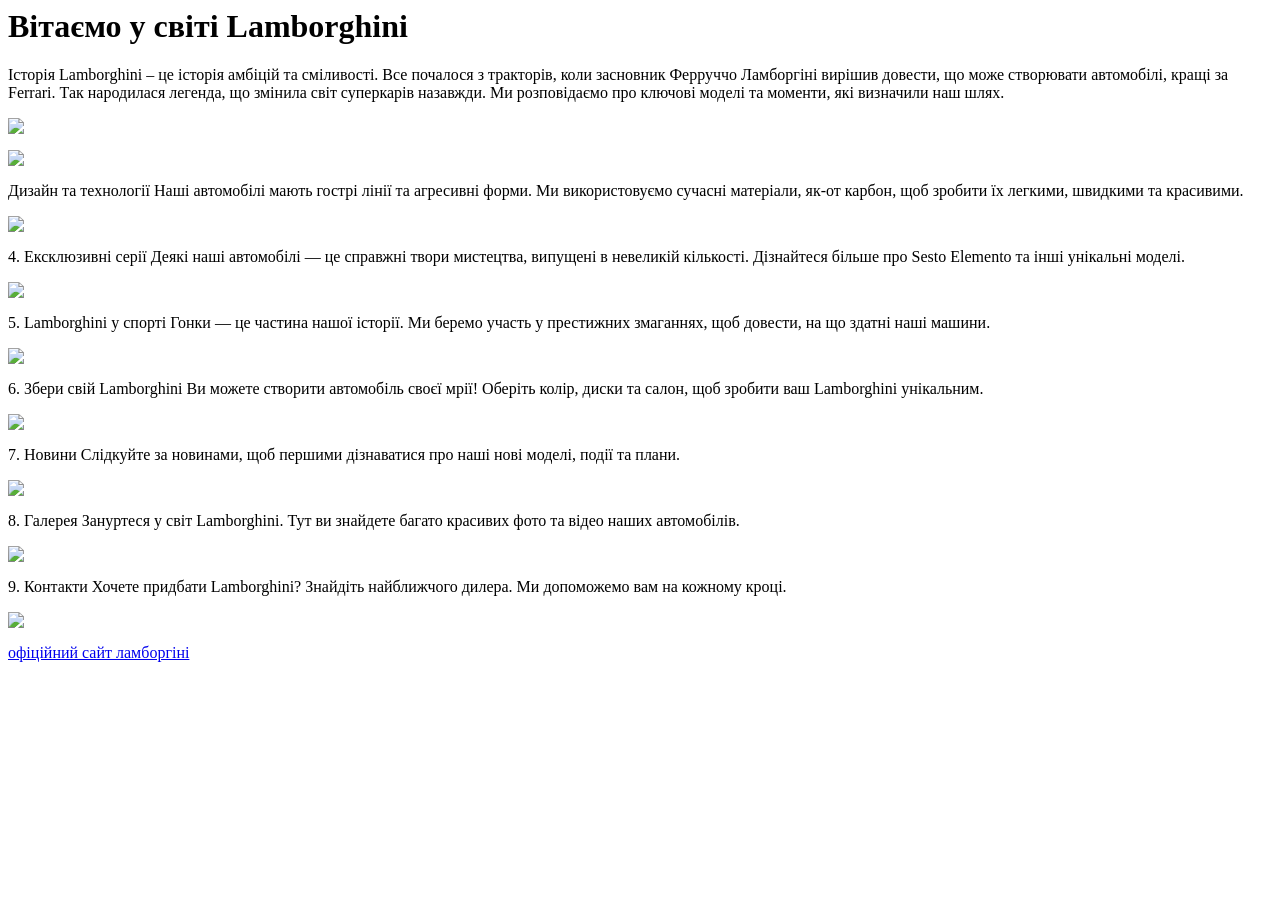
==== index.html @ 2132e093 "Create index.html" ====
<html>
    <head>
        <title>Вітаємо у світі Lamborghini</title>
        <link rel="stylesheet" href="style.css">
    </head>
    <body>
        <header>
            <div class="navigation">
                <nav>
                    <div> <a href="трактори"></a></div>
                    <div> <a href="Модельний ряд"></a></div>
                    <div> <a href="Дизайн та інновації"></a></div>
                    <div> <a href="Спеціальні та лімітовані серії"></a></div>
                    <div> <a href="Lamborghini у спорті"></a></div>
                    <div> <a href=" Конфігуратор"></a></div>
                    <div> <a href="Новини та події"></a></div>
                    <div> <a href="Галерея"></a></div>
                    <div> <a href="Контакти та дилери:"></a></div>
                </nav>
            </div>
        </header>
        <main>
            <h1> Вітаємо у світі Lamborghini</h1>
            <p>Історія Lamborghini – це історія амбіцій та сміливості. Все почалося з тракторів, коли засновник Ферруччо Ламборгіні вирішив довести, що може створювати автомобілі, кращі за Ferrari. Так народилася легенда, що змінила світ суперкарів назавжди. Ми розповідаємо про ключові моделі та моменти, які визначили наш шлях.</p>
            <p class="image"> 
                <img src="https://github.com/Logika-school-25/project_Dima/blob/main/Gemini_Generated_Image_o7tilyo7tilyo7ti%20(1).png?raw=true">
            </p>
            <p class="image-2"> 
                <img src="https://raw.githubusercontent.com/Logika-school-25/project_Dima/b784eb5a7d047ed14bf7023790f89ea1eb7b472f/Gemini_Generated_Image_o7tilyo7tilyo7ti%20(2).png">
            </p>
            <p>  Дизайн та технології
                Наші автомобілі мають гострі лінії та агресивні форми. Ми використовуємо сучасні матеріали, як-от карбон, щоб зробити їх легкими, швидкими та красивими.</p>
                <p class="image-3"> </p>
            <img src=" https://github.com/Logika-school-25/project_Dima/blob/main/Gemini_Generated_Image_o7tilyo7tilyo7ti%20(3).png?raw=true">
            <p>4. Ексклюзивні серії
                Деякі наші автомобілі — це справжні твори мистецтва, випущені в невеликій кількості. Дізнайтеся більше про Sesto Elemento та інші унікальні моделі.</p>
                <p class="image-4"> </p>
        <img src="https://github.com/Logika-school-25/project_Dima/blob/main/Gemini_Generated_Image_lmeojlmeojlmeojl.png?raw=true ">
        <p>5. Lamborghini у спорті
        Гонки — це частина нашої історії. Ми беремо участь у престижних змаганнях, щоб довести, на що здатні наші машини.</p>
        <p class="image-5"> </p>
        <img src="https://github.com/Logika-school-25/project_Dima/blob/main/Gemini_Generated_Image_o7tilyo7tilyo7ti.png?raw=true ">
        <p> 6. Збери свій Lamborghini
        Ви можете створити автомобіль своєї мрії! Оберіть колір, диски та салон, щоб зробити ваш Lamborghini унікальним.</p>
        <p class="image-6"> </p>
        <img src="https://github.com/Logika-school-25/project_Dima/blob/main/Gemini_Generated_Image_o7tilyo7tilyo7ti%20(2).png?raw=true">
        <p>7. Новини
        Слідкуйте за новинами, щоб першими дізнаватися про наші нові моделі, події та плани.</p>
        <p class="image-7"> </p>
        <img src="https://github.com/Logika-school-25/project_Dima/blob/main/Gemini_Generated_Image_o7tilyo7tilyo7ti%20(3).png?raw=true ">
        <p>8. Галерея
        Зануртеся у світ Lamborghini. Тут ви знайдете багато красивих фото та відео наших автомобілів.</p>
        <p class="image-8">
        <img src="https://github.com/Logika-school-25/project_Dima/blob/main/Gemini_Generated_Image_o7tilyo7tilyo7ti%20(4).png?raw=true ">
        <p>9. Контакти
        Хочете придбати Lamborghini? Знайдіть найближчого дилера. Ми допоможемо вам на кожному кроці.</p>
        <p class="image-9"> </p>
        <img src="https://github.com/Logika-school-25/project_Dima/blob/main/Gemini_Generated_Image_o7tilyo7tilyo7ti%20(6).png?raw=true"> </p>
        </main>
        <footer>
            <p>  <a href="https://www.lamborghini.com/ru-en#val-ht">   офіційний сайт ламборгіні</a>
 </p>
        </footer>
    </body>
</html>
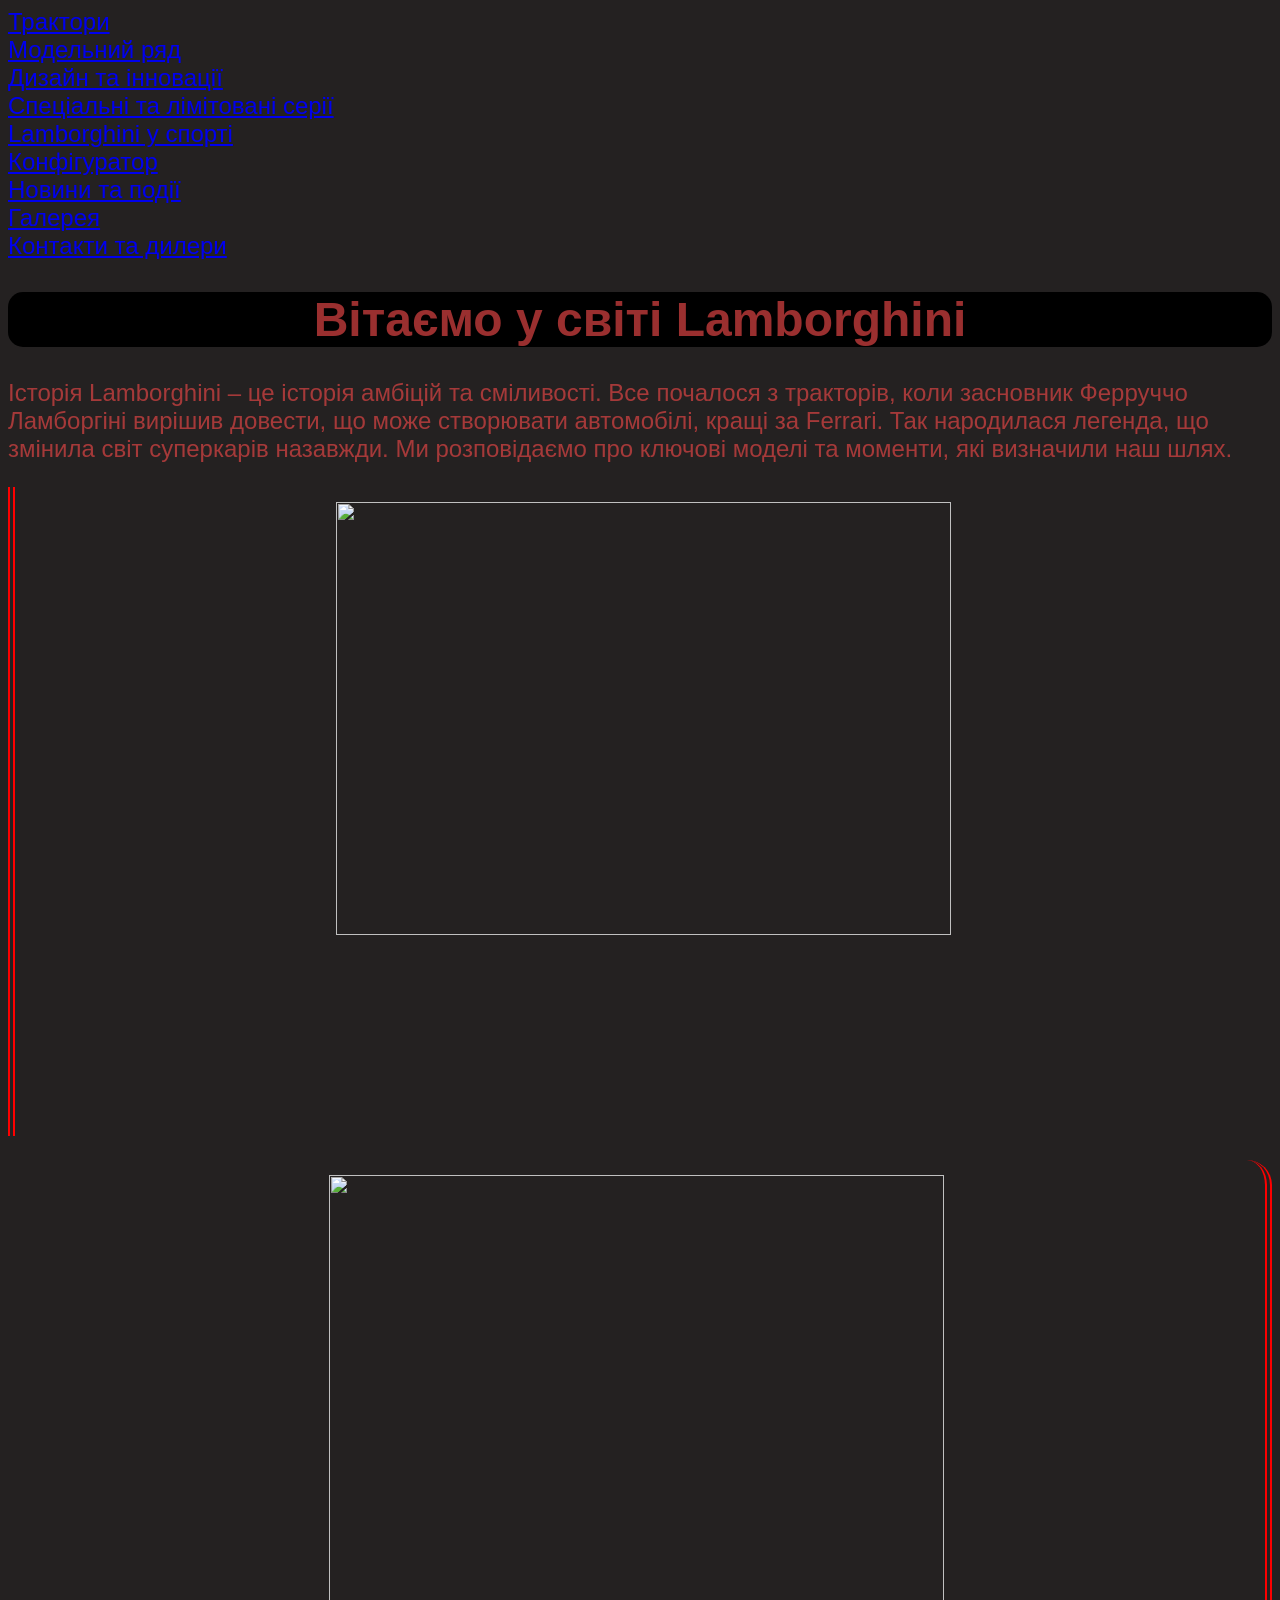
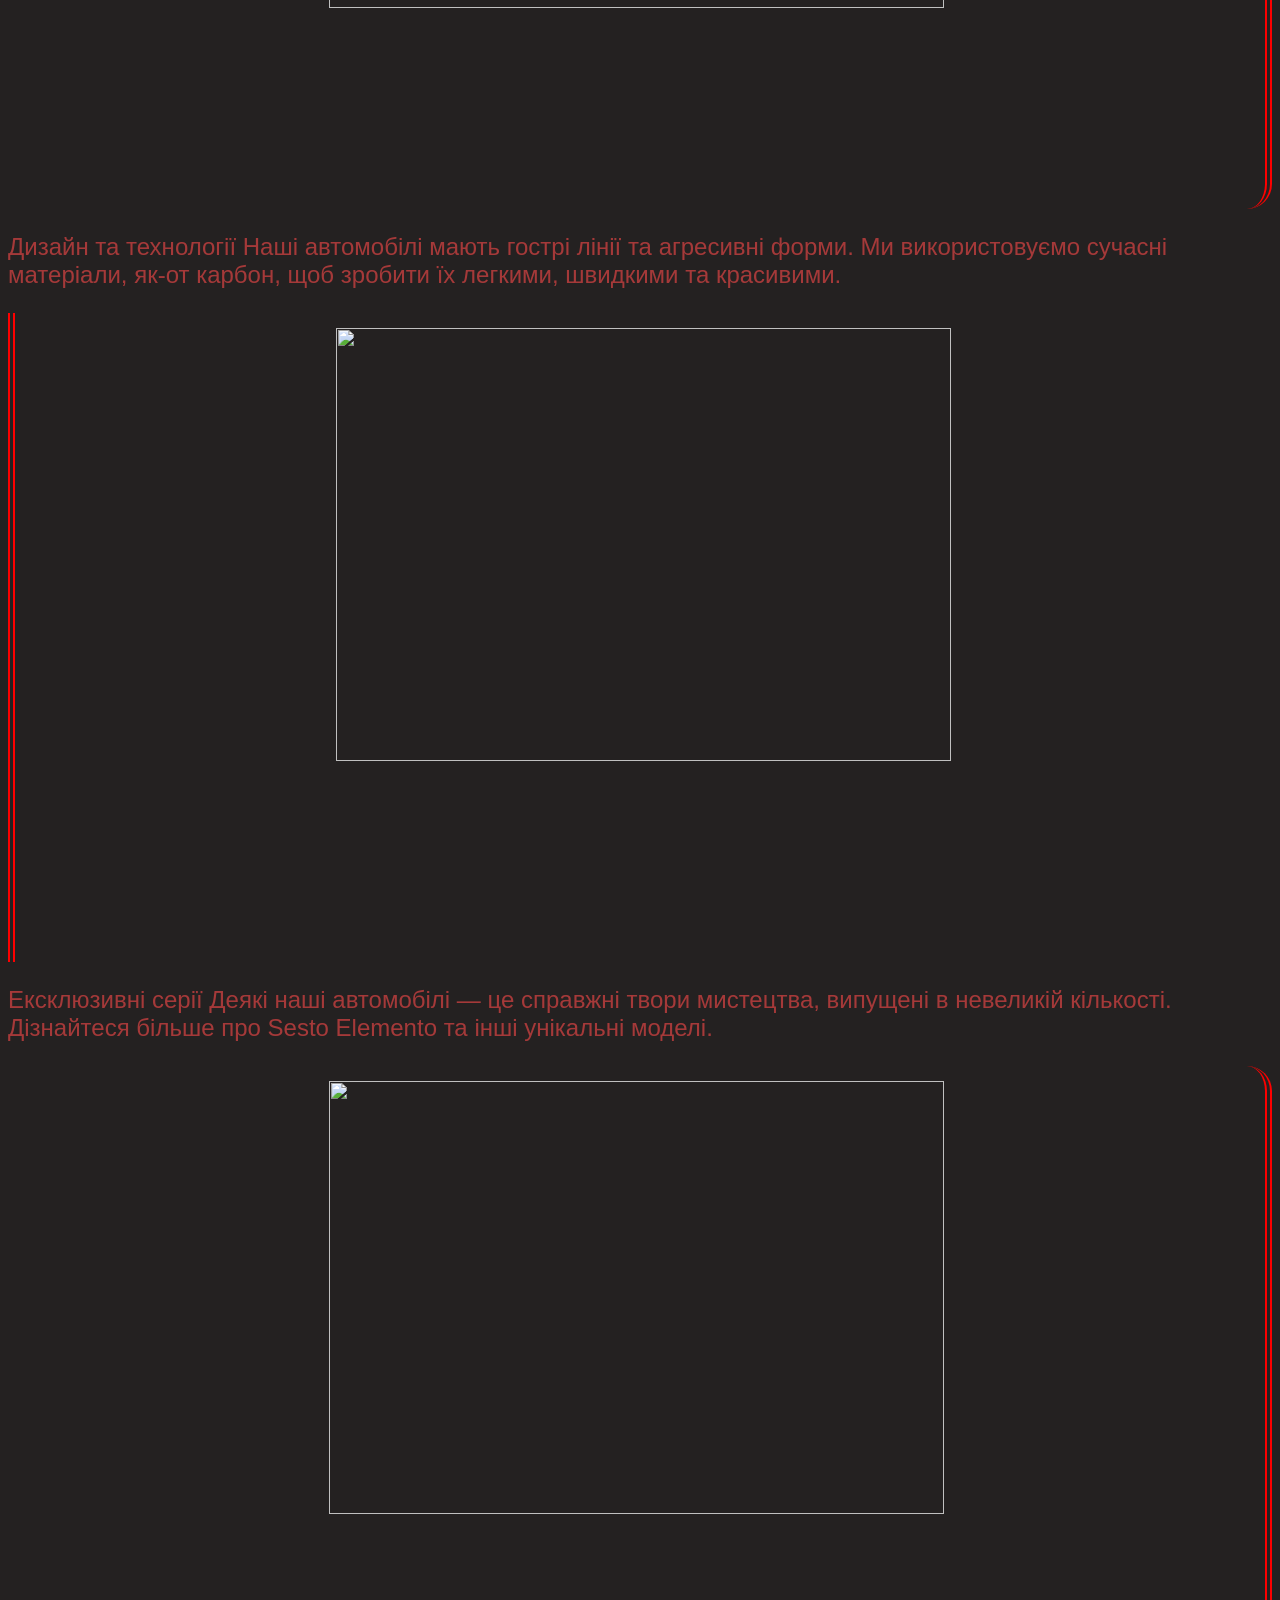
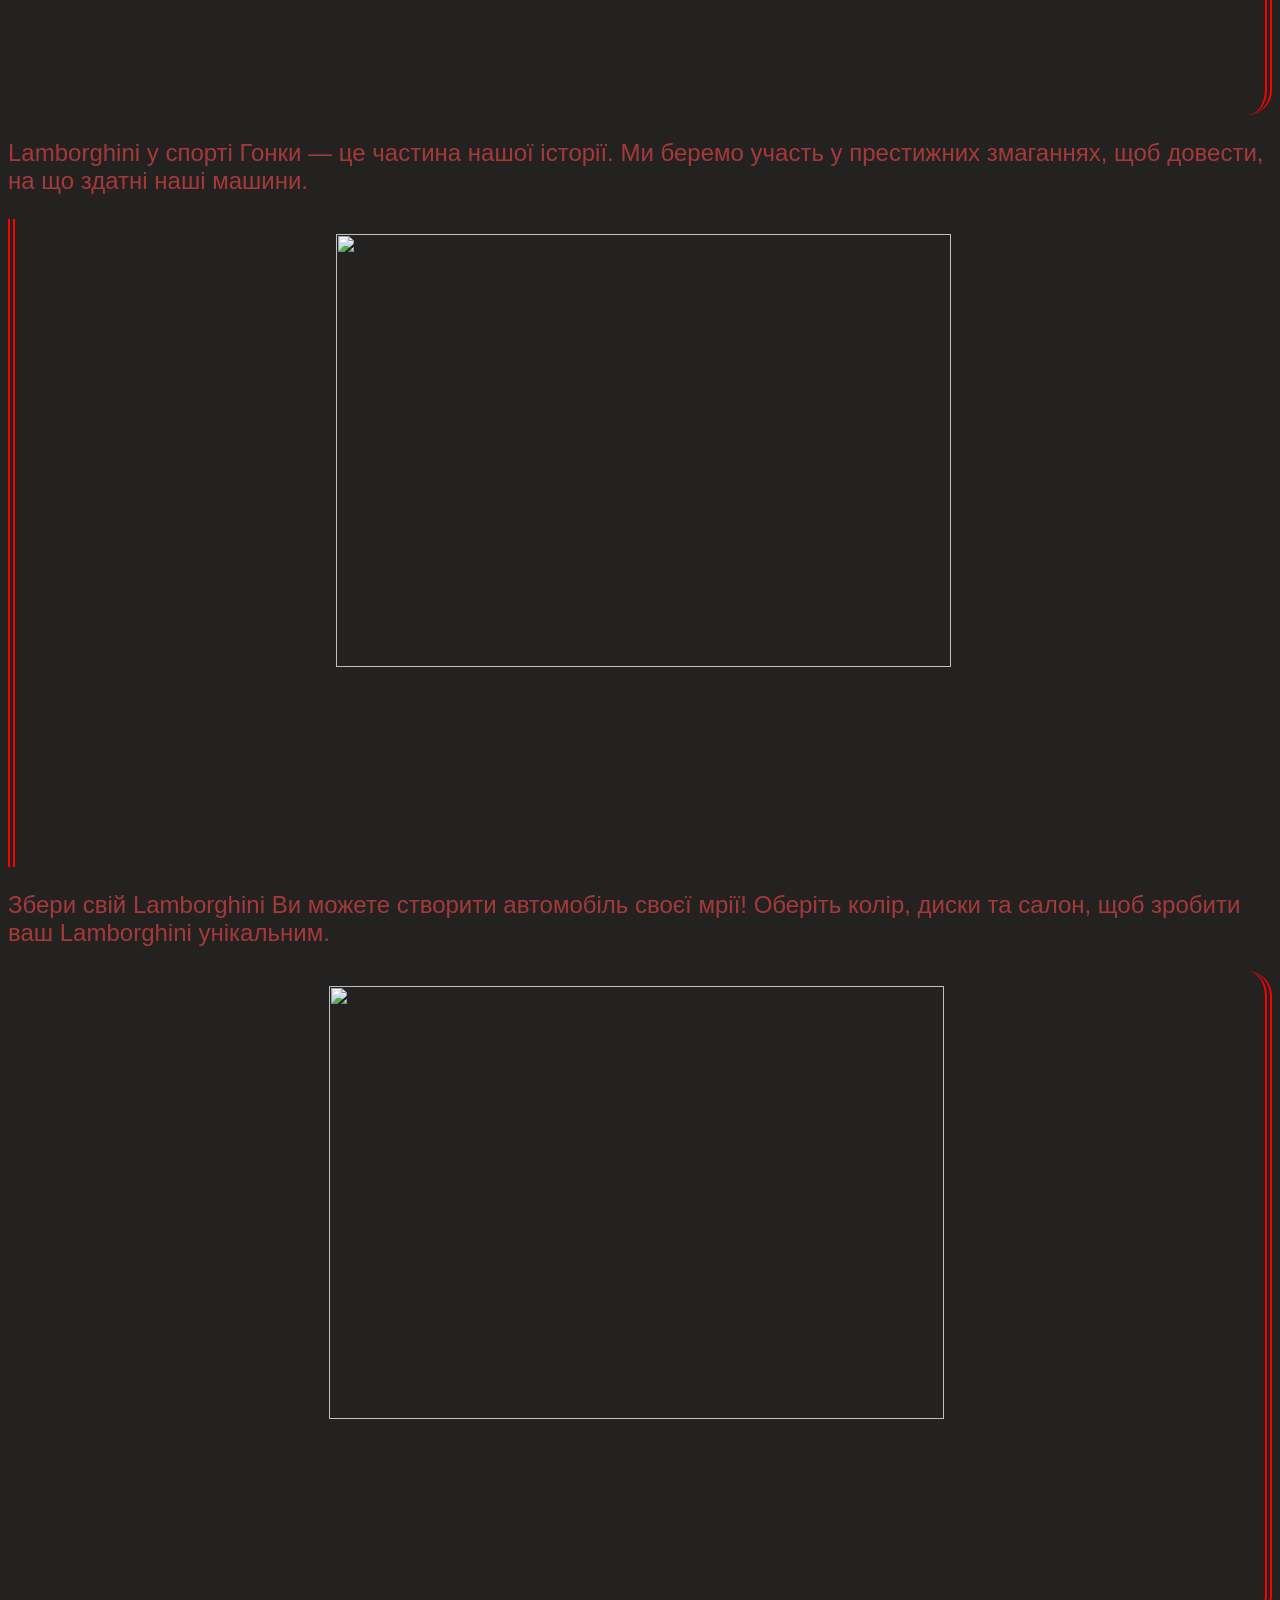
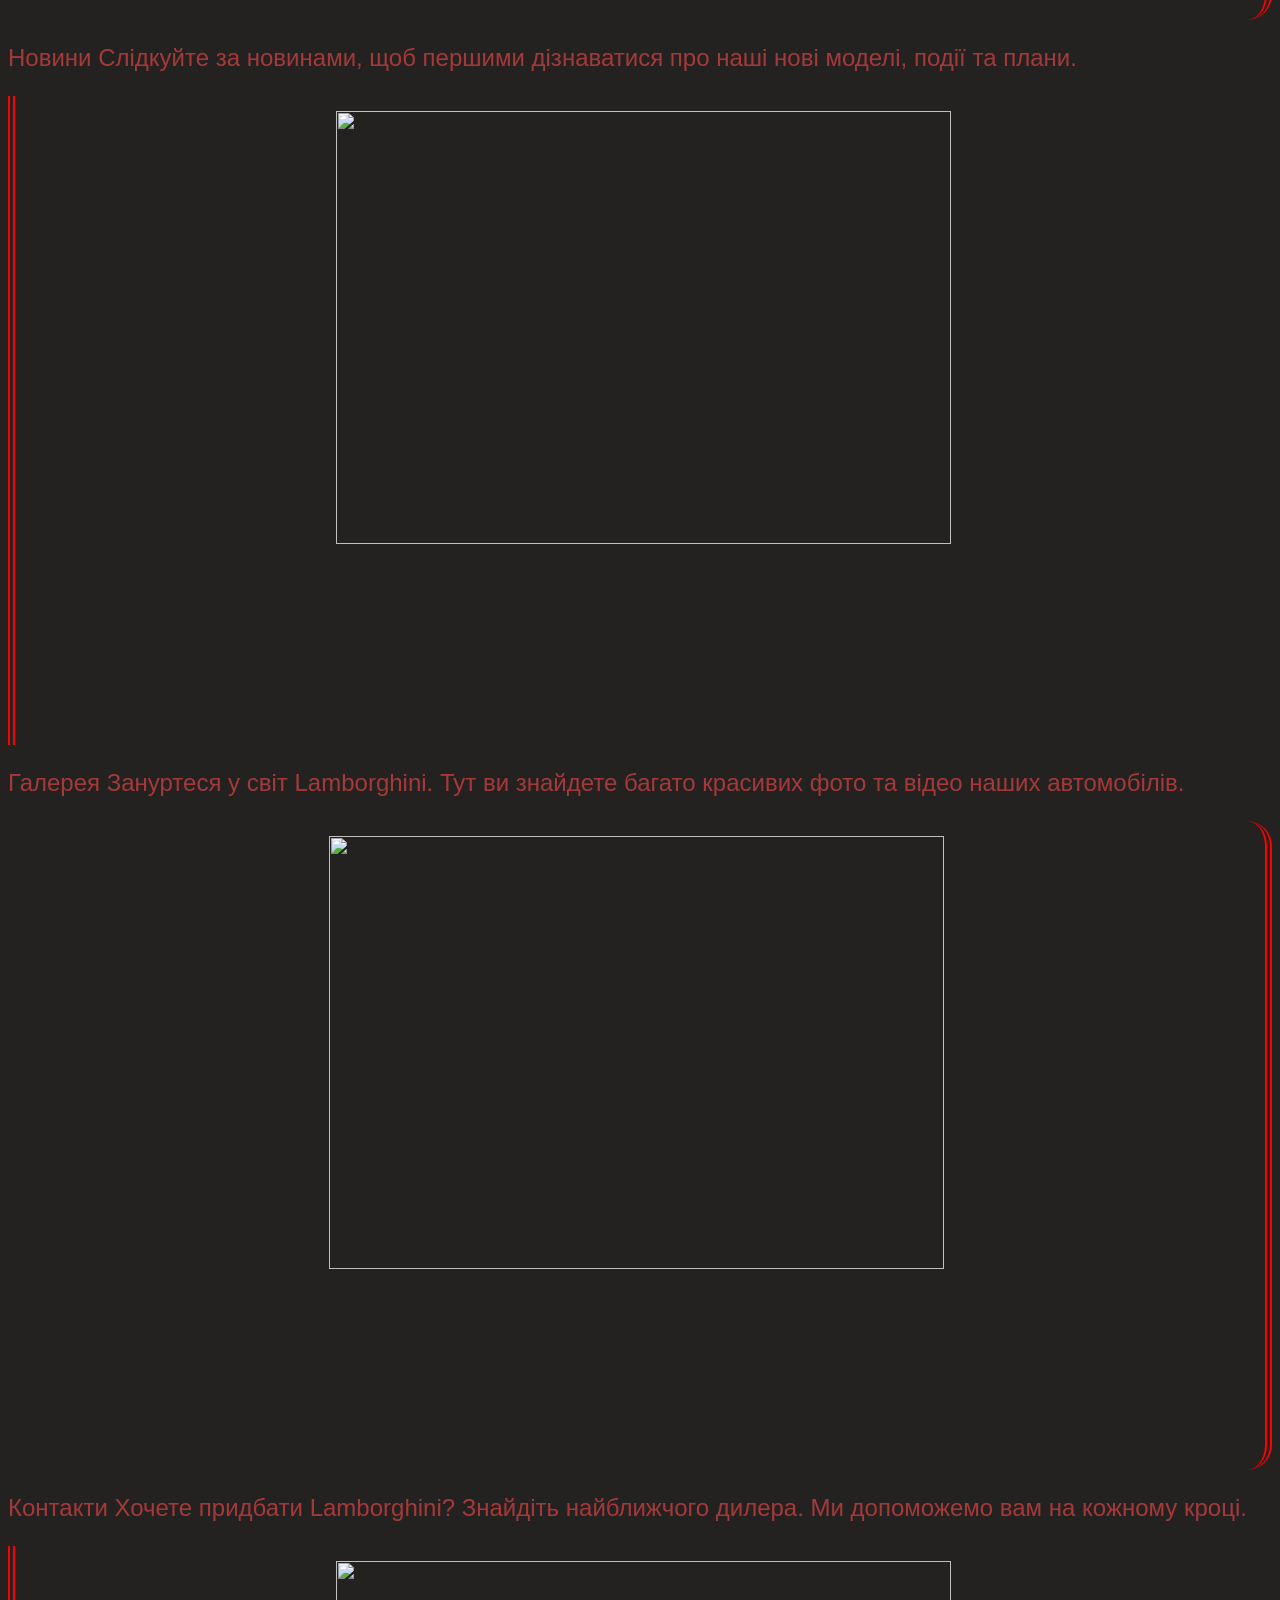
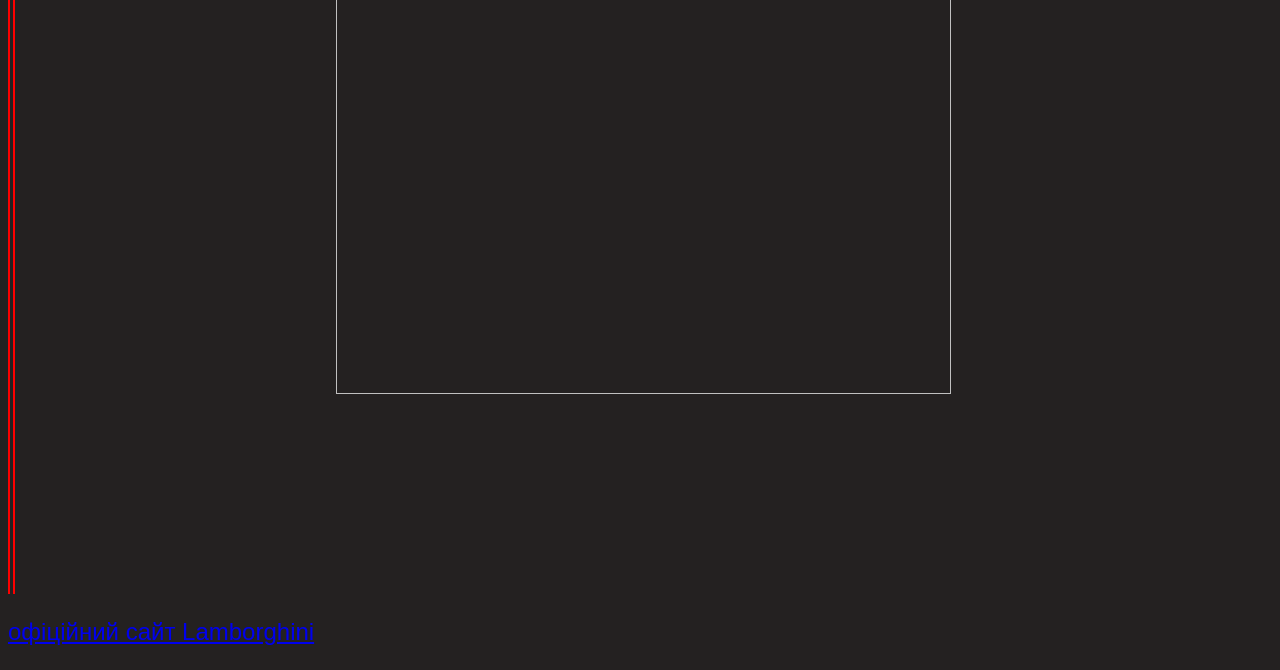
==== commit 18c82945: "Update index.html" ====
--- a/index.html
+++ b/index.html
@@ -7,20 +7,20 @@
         <header>
             <div class="navigation">
                 <nav>
-                    <div> <a href="трактори"></a></div>
-                    <div> <a href="Модельний ряд"></a></div>
-                    <div> <a href="Дизайн та інновації"></a></div>
-                    <div> <a href="Спеціальні та лімітовані серії"></a></div>
-                    <div> <a href="Lamborghini у спорті"></a></div>
-                    <div> <a href=" Конфігуратор"></a></div>
-                    <div> <a href="Новини та події"></a></div>
-                    <div> <a href="Галерея"></a></div>
-                    <div> <a href="Контакти та дилери:"></a></div>
+                    <div><a href="трактори">Трактори</a></div>
+                    <div><a href="Модельний ряд">Модельний ряд</a></div>
+                    <div><a href="Дизайн та інновації">Дизайн та інновації</a></div>
+                    <div><a href="Спеціальні та лімітовані серії">Спеціальні та лімітовані серії</a></div>
+                    <div><a href="Lamborghini у спорті">Lamborghini у спорті</a></div>
+                    <div><a href="Конфігуратор">Конфігуратор</a></div>
+                    <div><a href="Новини та події">Новини та події</a></div>
+                    <div><a href="Галерея">Галерея</a></div>
+                    <div><a href="Контакти та дилери">Контакти та дилери</a></div>
                 </nav>
             </div>
         </header>
         <main>
-            <h1> Вітаємо у світі Lamborghini</h1>
+            <h1>Вітаємо у світі Lamborghini</h1>
             <p>Історія Lamborghini – це історія амбіцій та сміливості. Все почалося з тракторів, коли засновник Ферруччо Ламборгіні вирішив довести, що може створювати автомобілі, кращі за Ferrari. Так народилася легенда, що змінила світ суперкарів назавжди. Ми розповідаємо про ключові моделі та моменти, які визначили наш шлях.</p>
             <p class="image"> 
                 <img src="https://github.com/Logika-school-25/project_Dima/blob/main/Gemini_Generated_Image_o7tilyo7tilyo7ti%20(1).png?raw=true">
@@ -28,38 +28,44 @@
             <p class="image-2"> 
                 <img src="https://raw.githubusercontent.com/Logika-school-25/project_Dima/b784eb5a7d047ed14bf7023790f89ea1eb7b472f/Gemini_Generated_Image_o7tilyo7tilyo7ti%20(2).png">
             </p>
-            <p>  Дизайн та технології
-                Наші автомобілі мають гострі лінії та агресивні форми. Ми використовуємо сучасні матеріали, як-от карбон, щоб зробити їх легкими, швидкими та красивими.</p>
-                <p class="image-3"> </p>
-            <img src=" https://github.com/Logika-school-25/project_Dima/blob/main/Gemini_Generated_Image_o7tilyo7tilyo7ti%20(3).png?raw=true">
-            <p>4. Ексклюзивні серії
-                Деякі наші автомобілі — це справжні твори мистецтва, випущені в невеликій кількості. Дізнайтеся більше про Sesto Elemento та інші унікальні моделі.</p>
-                <p class="image-4"> </p>
-        <img src="https://github.com/Logika-school-25/project_Dima/blob/main/Gemini_Generated_Image_lmeojlmeojlmeojl.png?raw=true ">
-        <p>5. Lamborghini у спорті
-        Гонки — це частина нашої історії. Ми беремо участь у престижних змаганнях, щоб довести, на що здатні наші машини.</p>
-        <p class="image-5"> </p>
-        <img src="https://github.com/Logika-school-25/project_Dima/blob/main/Gemini_Generated_Image_o7tilyo7tilyo7ti.png?raw=true ">
-        <p> 6. Збери свій Lamborghini
-        Ви можете створити автомобіль своєї мрії! Оберіть колір, диски та салон, щоб зробити ваш Lamborghini унікальним.</p>
-        <p class="image-6"> </p>
-        <img src="https://github.com/Logika-school-25/project_Dima/blob/main/Gemini_Generated_Image_o7tilyo7tilyo7ti%20(2).png?raw=true">
-        <p>7. Новини
-        Слідкуйте за новинами, щоб першими дізнаватися про наші нові моделі, події та плани.</p>
-        <p class="image-7"> </p>
-        <img src="https://github.com/Logika-school-25/project_Dima/blob/main/Gemini_Generated_Image_o7tilyo7tilyo7ti%20(3).png?raw=true ">
-        <p>8. Галерея
-        Зануртеся у світ Lamborghini. Тут ви знайдете багато красивих фото та відео наших автомобілів.</p>
-        <p class="image-8">
-        <img src="https://github.com/Logika-school-25/project_Dima/blob/main/Gemini_Generated_Image_o7tilyo7tilyo7ti%20(4).png?raw=true ">
-        <p>9. Контакти
-        Хочете придбати Lamborghini? Знайдіть найближчого дилера. Ми допоможемо вам на кожному кроці.</p>
-        <p class="image-9"> </p>
-        <img src="https://github.com/Logika-school-25/project_Dima/blob/main/Gemini_Generated_Image_o7tilyo7tilyo7ti%20(6).png?raw=true"> </p>
+            <p>Дизайн та технології  
+            Наші автомобілі мають гострі лінії та агресивні форми. Ми використовуємо сучасні матеріали, як-от карбон, щоб зробити їх легкими, швидкими та красивими.</p>
+            <p class="image-3">
+                <img src="https://github.com/Logika-school-25/project_Dima/blob/main/Gemini_Generated_Image_o7tilyo7tilyo7ti%20(3).png?raw=true">
+            </p>
+            <p>Ексклюзивні серії  
+            Деякі наші автомобілі — це справжні твори мистецтва, випущені в невеликій кількості. Дізнайтеся більше про Sesto Elemento та інші унікальні моделі.</p>
+            <p class="image-4">
+                <img src="https://github.com/Logika-school-25/project_Dima/blob/main/Gemini_Generated_Image_lmeojlmeojlmeojl.png?raw=true">
+            </p>
+            <p>Lamborghini у спорті  
+            Гонки — це частина нашої історії. Ми беремо участь у престижних змаганнях, щоб довести, на що здатні наші машини.</p>
+            <p class="image-5">
+                <img src="https://github.com/Logika-school-25/project_Dima/blob/main/Gemini_Generated_Image_o7tilyo7tilyo7ti.png?raw=true">
+            </p>
+            <p>Збери свій Lamborghini  
+            Ви можете створити автомобіль своєї мрії! Оберіть колір, диски та салон, щоб зробити ваш Lamborghini унікальним.</p>
+            <p class="image-6">
+                <img src="https://github.com/Logika-school-25/project_Dima/blob/main/Gemini_Generated_Image_o7tilyo7tilyo7ti%20(2).png?raw=true">
+            </p>
+            <p>Новини  
+            Слідкуйте за новинами, щоб першими дізнаватися про наші нові моделі, події та плани.</p>
+            <p class="image-7">
+                <img src="https://github.com/Logika-school-25/project_Dima/blob/main/Gemini_Generated_Image_o7tilyo7tilyo7ti%20(3).png?raw=true">
+            </p>
+            <p>Галерея  
+            Зануртеся у світ Lamborghini. Тут ви знайдете багато красивих фото та відео наших автомобілів.</p>
+            <p class="image-8">
+                <img src="https://github.com/Logika-school-25/project_Dima/blob/main/Gemini_Generated_Image_o7tilyo7tilyo7ti%20(4).png?raw=true">
+            </p>
+            <p>Контакти  
+            Хочете придбати Lamborghini? Знайдіть найближчого дилера. Ми допоможемо вам на кожному кроці.</p>
+            <p class="image-9">
+                <img src="https://github.com/Logika-school-25/project_Dima/blob/main/Gemini_Generated_Image_o7tilyo7tilyo7ti%20(6).png?raw=true">
+            </p>
         </main>
         <footer>
-            <p>  <a href="https://www.lamborghini.com/ru-en#val-ht">   офіційний сайт ламборгіні</a>
- </p>
+            <p><a href="https://www.lamborghini.com/ru-en#val-ht">офіційний сайт Lamborghini</a></p>
         </footer>
     </body>
 </html>
--- a/style.css
+++ b/style.css
@@ -0,0 +1,74 @@
+* {
+    font-family: 'Lucida Sans', 'Lucida Sans Regular', 'Lucida Grande', 
+                 'Lucida Sans Unicode', Geneva, Verdana, sans-serif;
+    font-size: 24px;
+}
+
+body {
+    background-color: rgb(36, 33, 33);
+    color: rgba(228, 70, 70, 0.674);
+}
+
+h1, h2 {
+    text-align: center;
+    font-size: 48px;
+    background-color: rgb(0, 0, 0);
+    border-radius: 15px;
+}
+
+img {
+    width: 70%;
+    padding: 15px;
+    border-radius: 25px;
+    display: block;
+    margin: auto;
+}
+
+.image {
+    text-align: center;
+    border-left: 7px double red;
+}
+
+.image-2 {
+    border-right: 7px double red;
+    border-radius: 25px;
+    text-align: center;
+}
+
+.image-3 {
+    text-align: center;
+    border-left: 7px double red;
+}
+
+.image-4 {
+    border-right: 7px double red;
+    border-radius: 25px;
+    text-align: center;
+}
+
+.image-5 {
+    text-align: center;
+    border-left: 7px double red;
+}
+
+.image-6 {
+    text-align: center;
+    border-right: 7px double red;
+    border-radius: 25px;
+}
+
+.image-7 {
+    text-align: center;
+    border-left: 7px double red;
+}
+
+.image-8 {
+    border-right: 7px double red;
+    border-radius: 25px;
+    text-align: center;
+}
+
+.image-9 {
+    text-align: center;
+    border-left: 7px double red;
+}
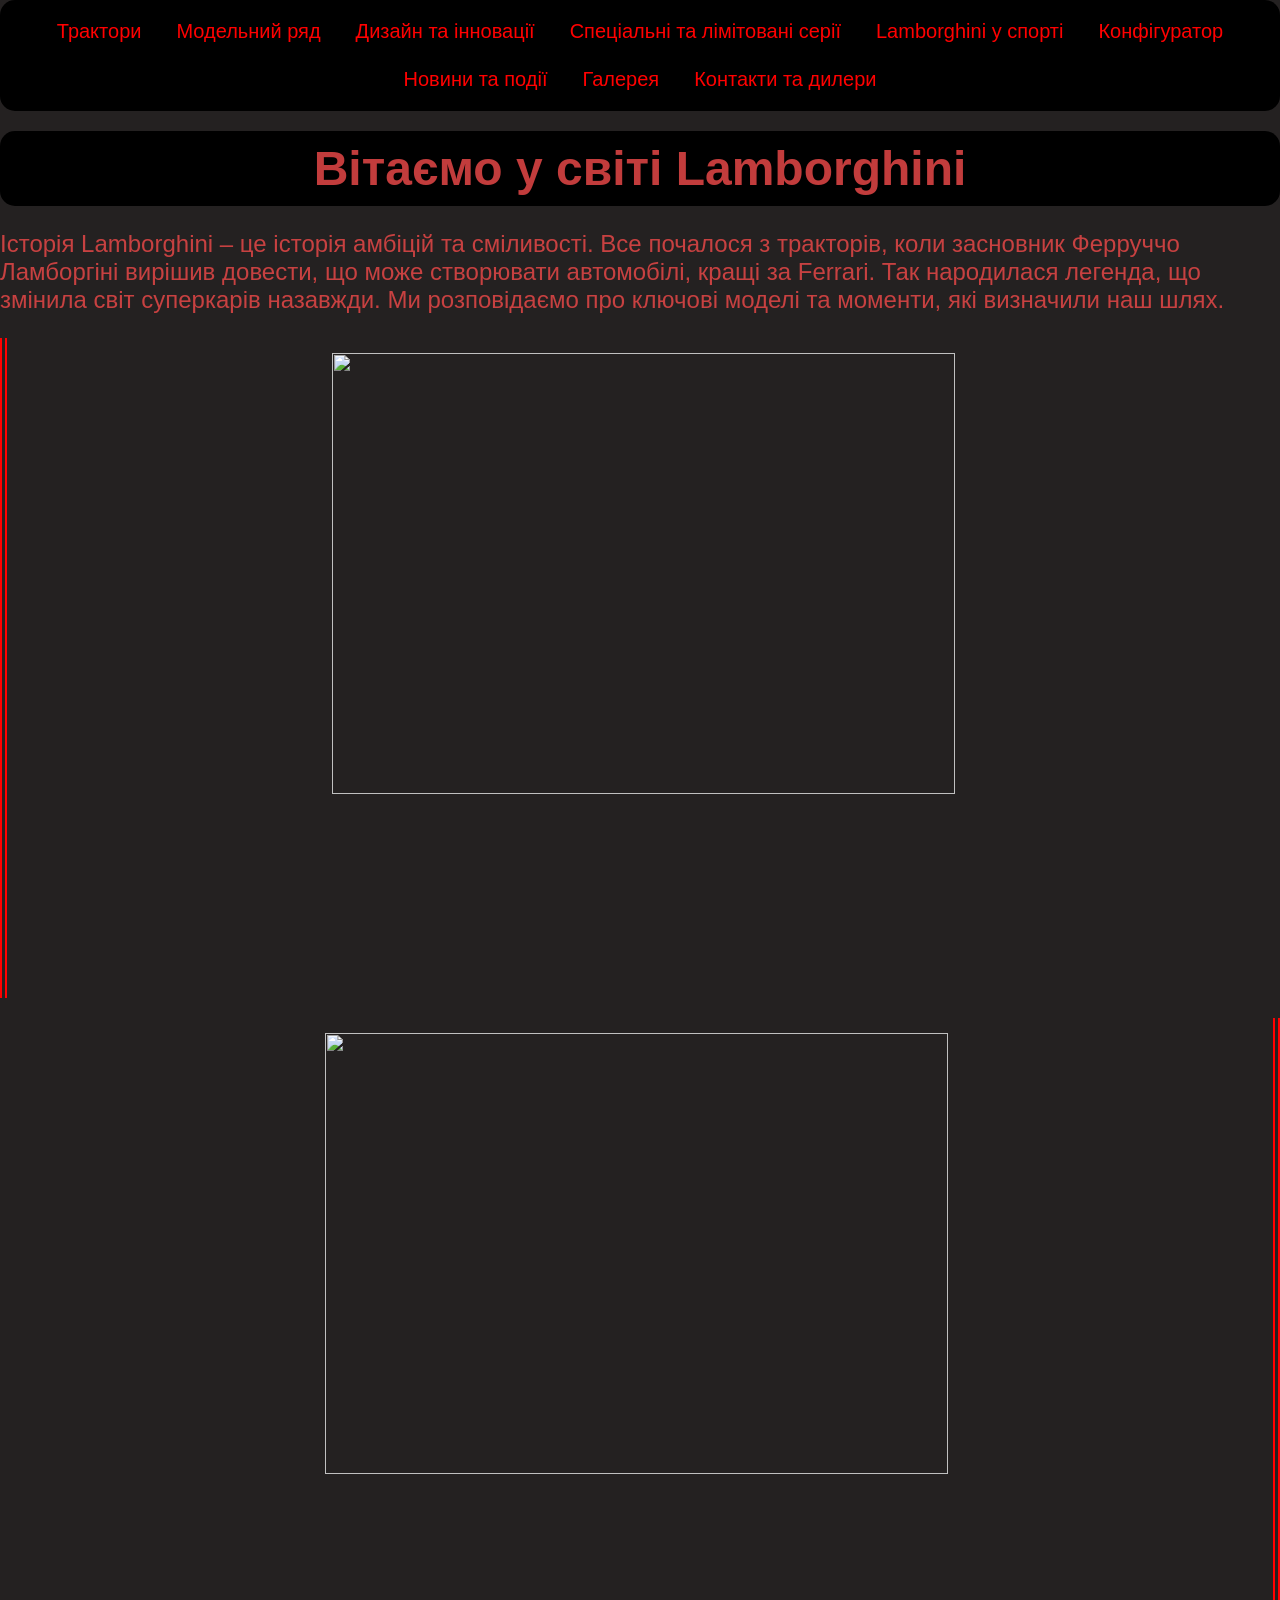
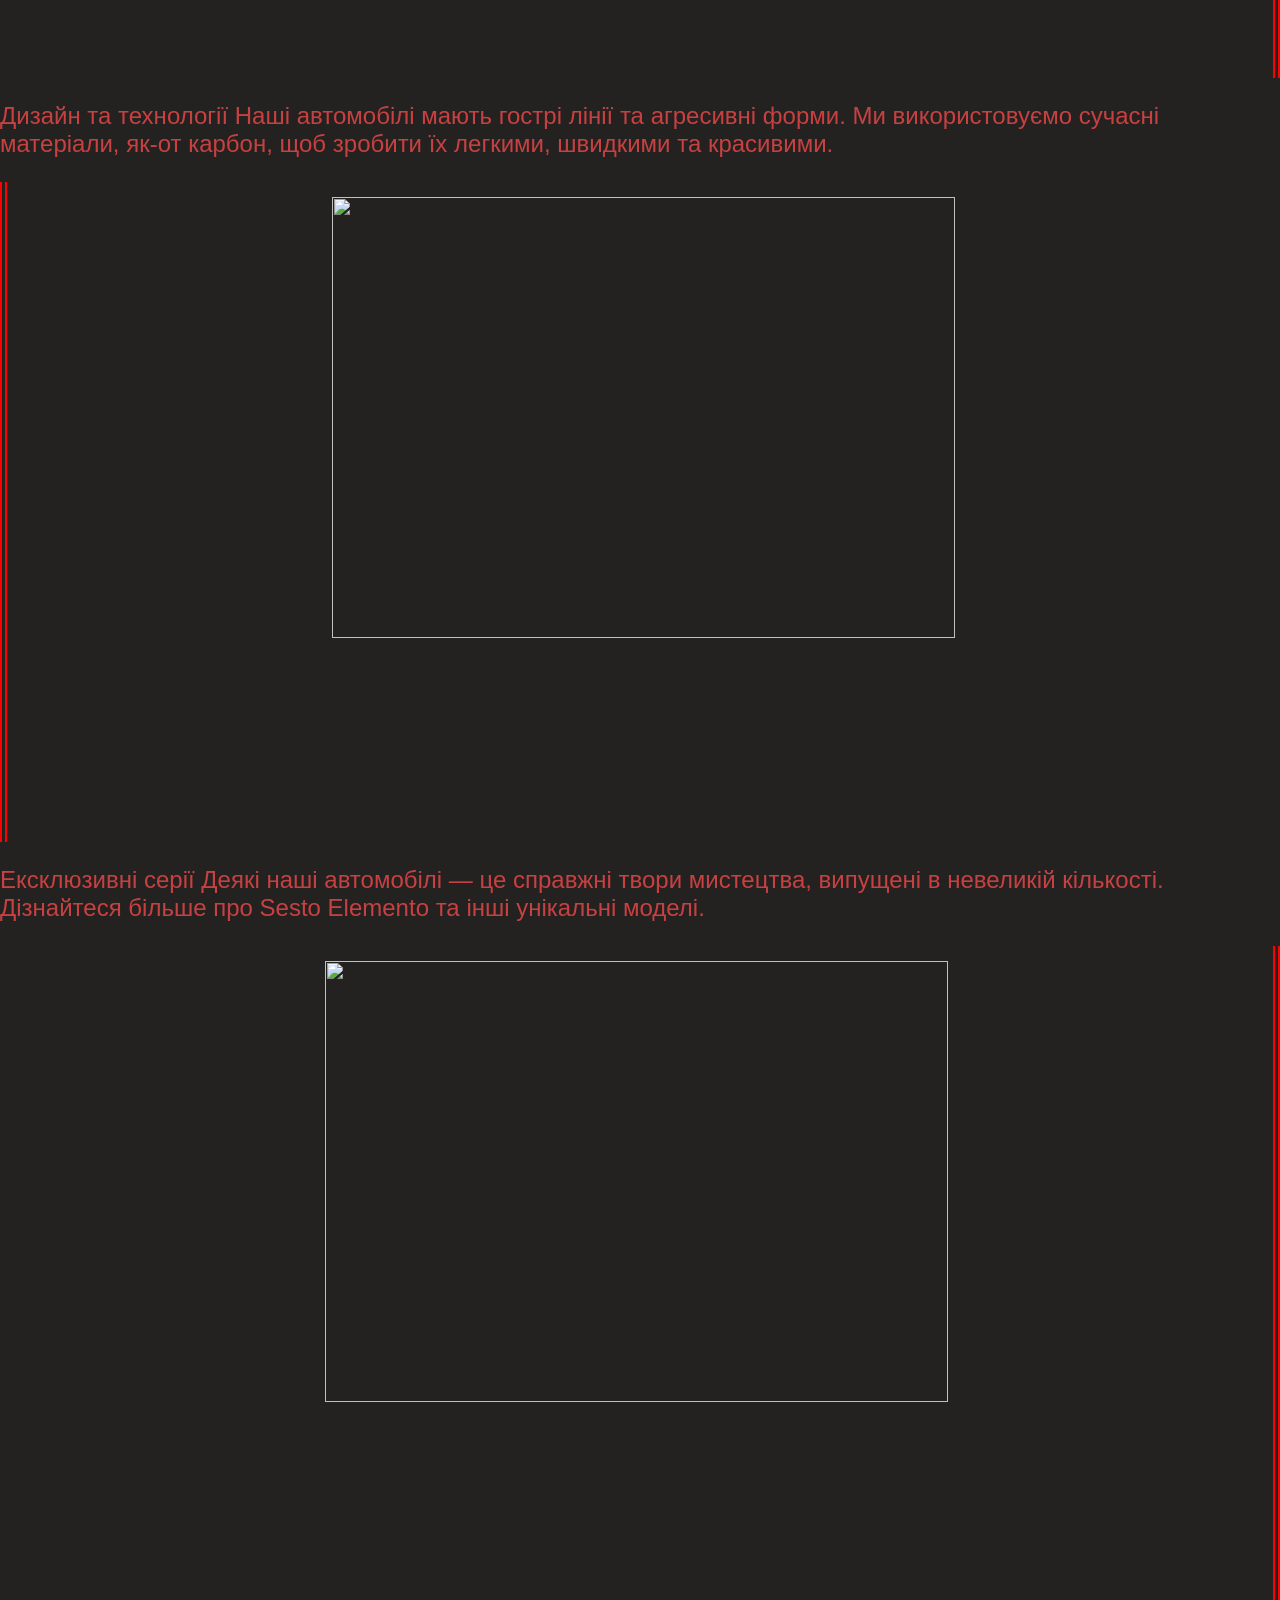
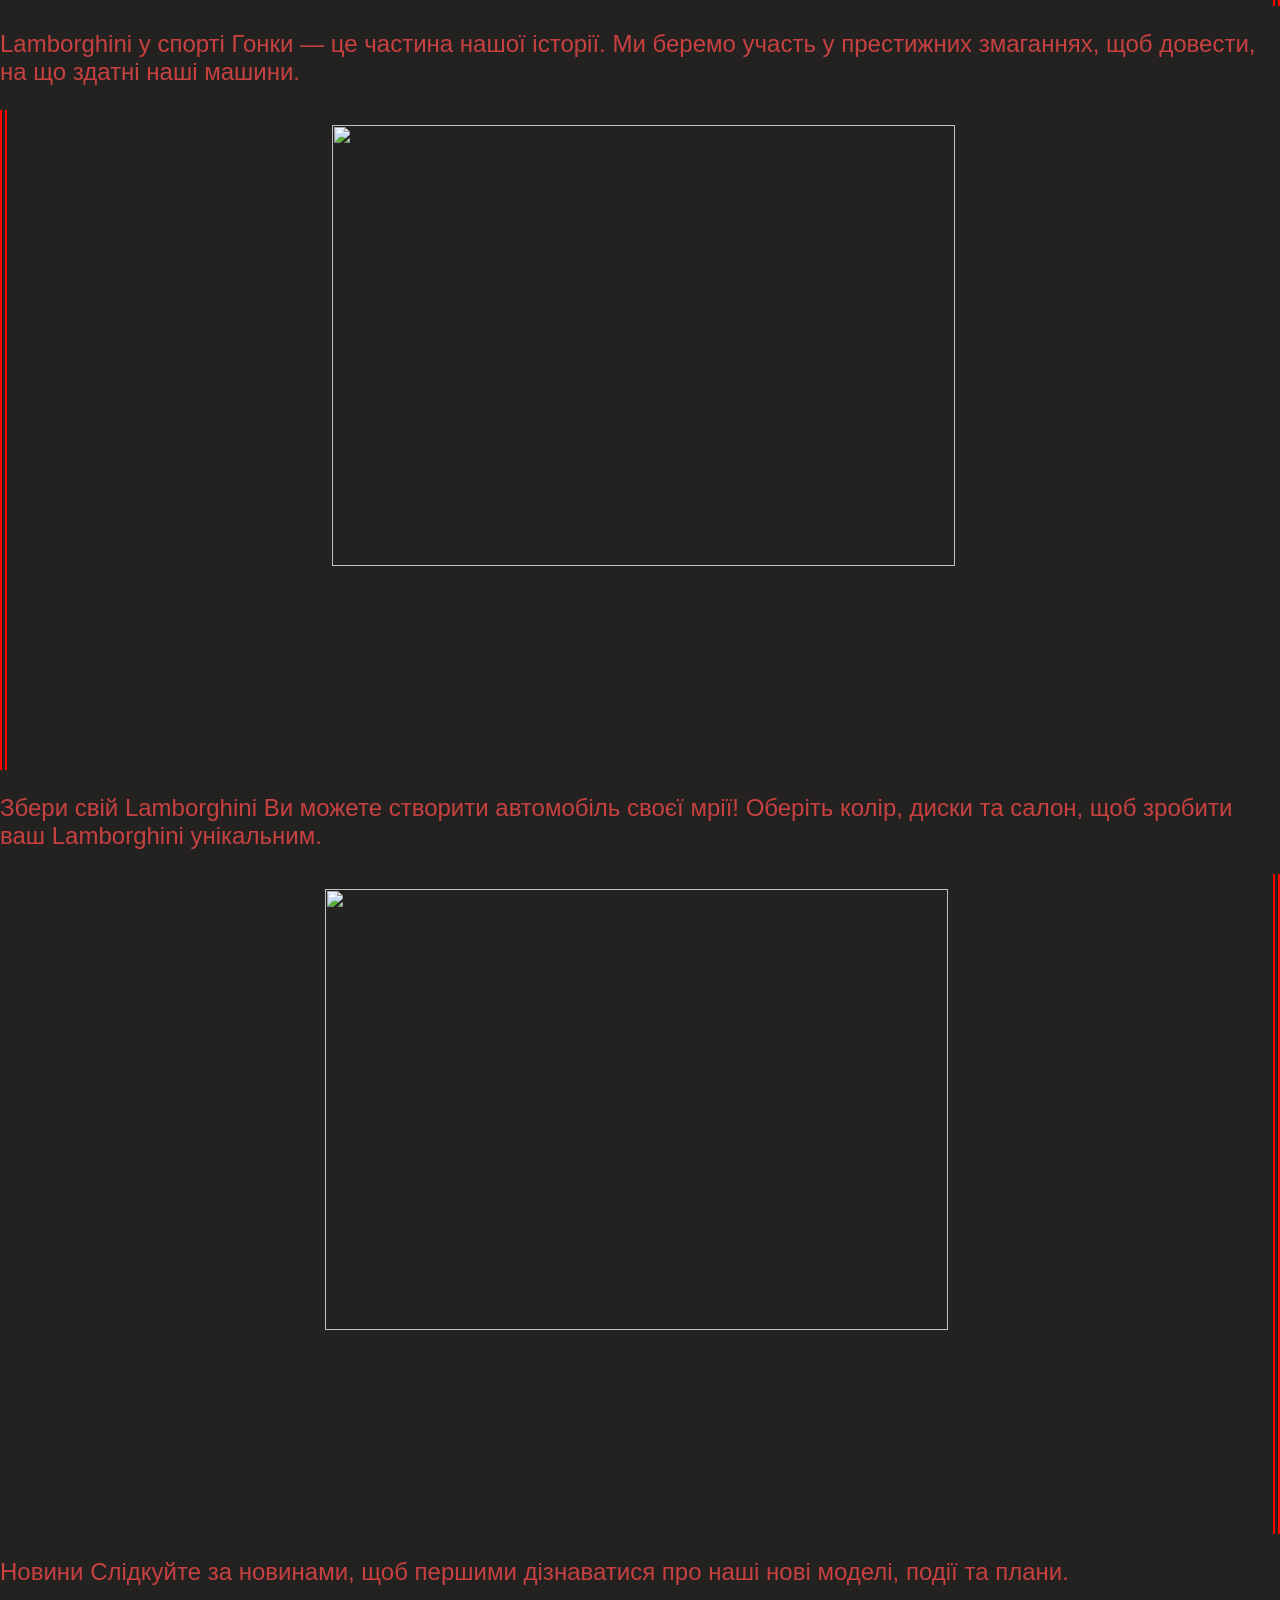
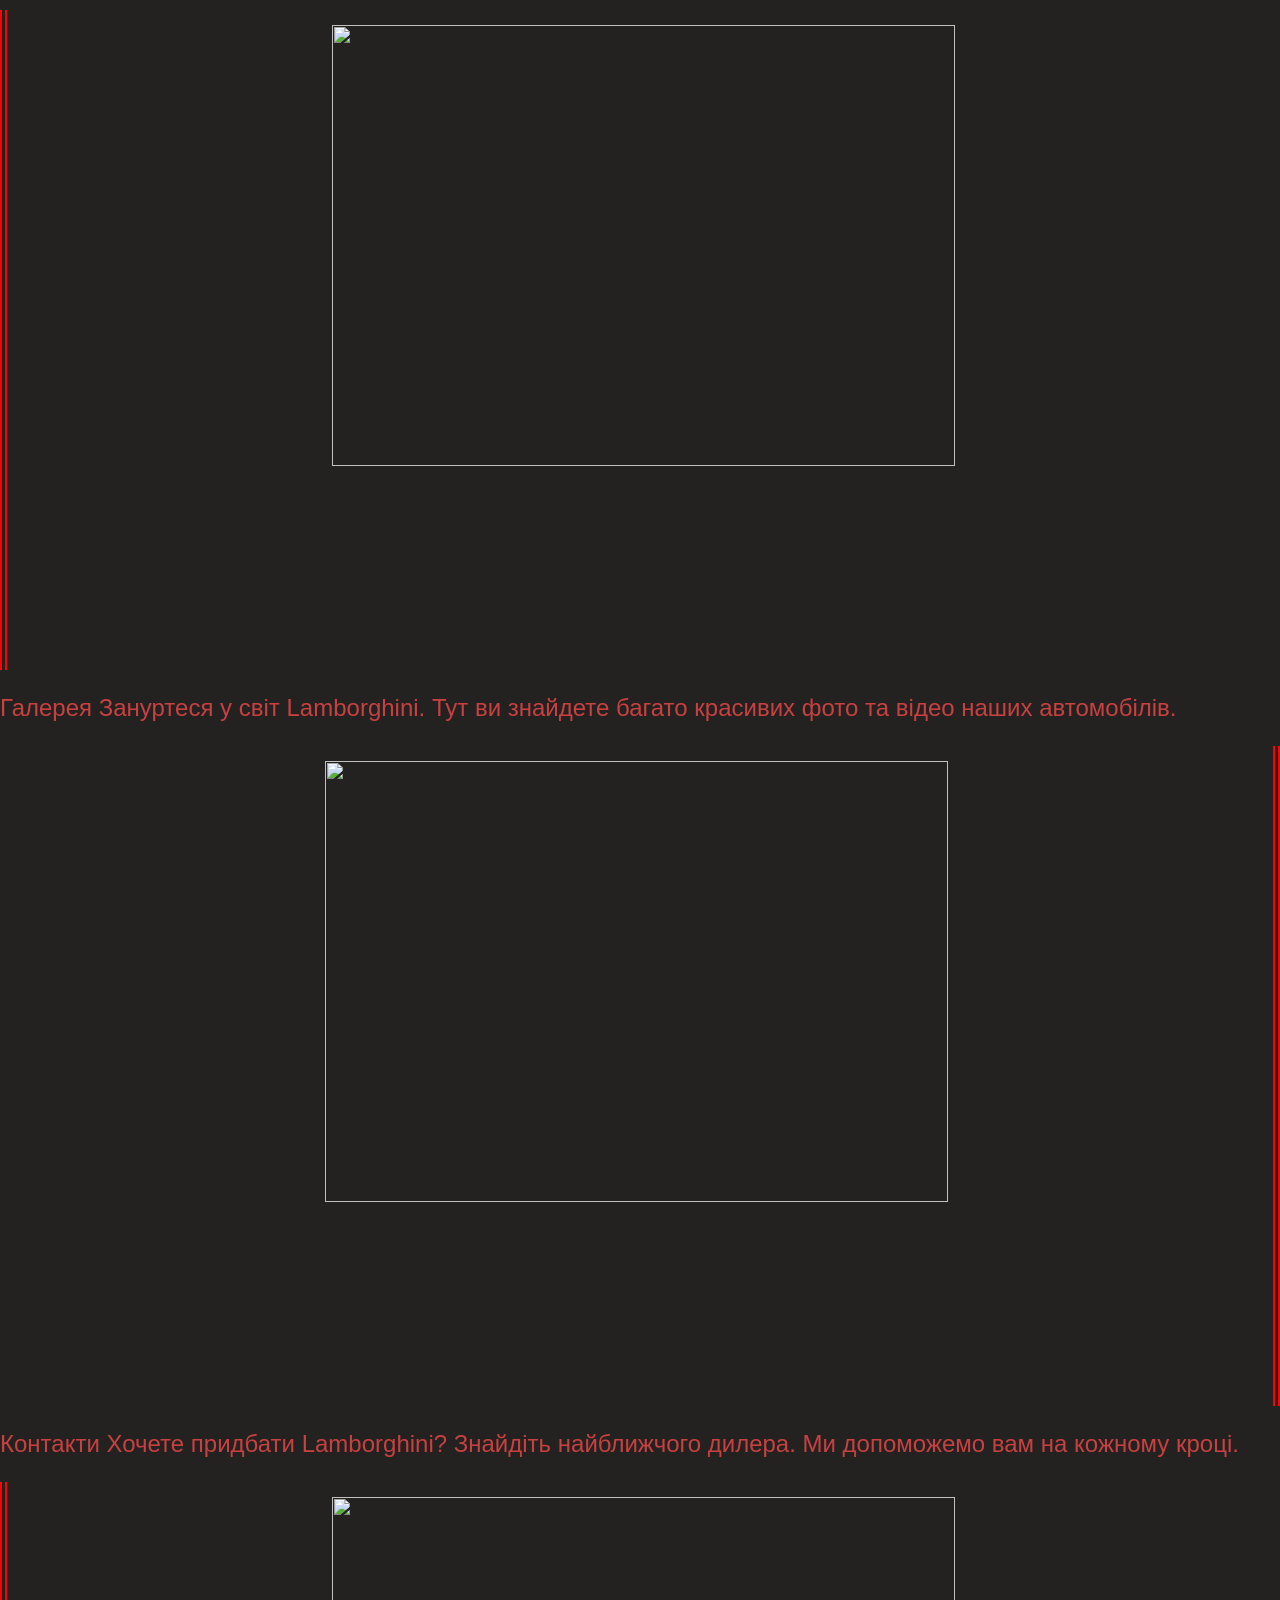
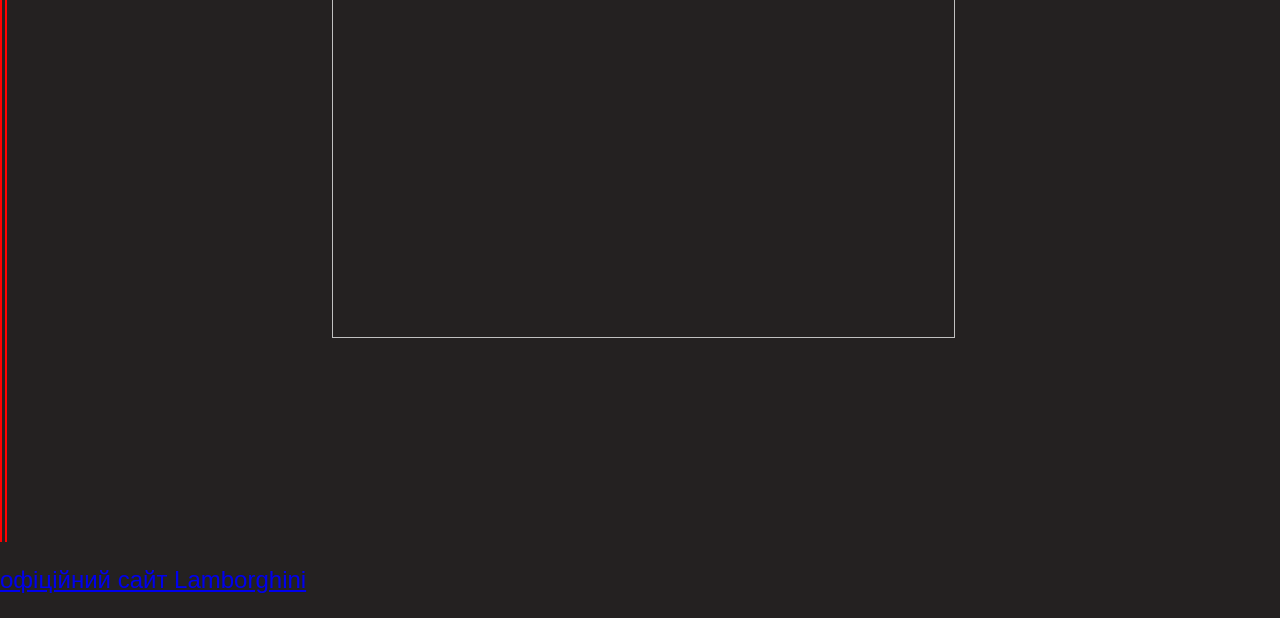
==== commit 6c2f2eef: "Update index.html" ====
--- a/index.html
+++ b/index.html
@@ -7,59 +7,75 @@
         <header>
             <div class="navigation">
                 <nav>
-                    <div><a href="трактори">Трактори</a></div>
-                    <div><a href="Модельний ряд">Модельний ряд</a></div>
-                    <div><a href="Дизайн та інновації">Дизайн та інновації</a></div>
-                    <div><a href="Спеціальні та лімітовані серії">Спеціальні та лімітовані серії</a></div>
-                    <div><a href="Lamborghini у спорті">Lamborghini у спорті</a></div>
-                    <div><a href="Конфігуратор">Конфігуратор</a></div>
-                    <div><a href="Новини та події">Новини та події</a></div>
-                    <div><a href="Галерея">Галерея</a></div>
-                    <div><a href="Контакти та дилери">Контакти та дилери</a></div>
+                    <a href="трактори">Трактори</a>
+                    <a href="Модельний ряд">Модельний ряд</a>
+                    <a href="Дизайн та інновації">Дизайн та інновації</a>
+                    <a href="Спеціальні та лімітовані серії">Спеціальні та лімітовані серії</a>
+                    <a href="Lamborghini у спорті">Lamborghini у спорті</a>
+                    <a href="Конфігуратор">Конфігуратор</a>
+                    <a href="Новини та події">Новини та події</a>
+                    <a href="Галерея">Галерея</a>
+                    <a href="Контакти та дилери">Контакти та дилери</a>
                 </nav>
             </div>
         </header>
         <main>
             <h1>Вітаємо у світі Lamborghini</h1>
             <p>Історія Lamborghini – це історія амбіцій та сміливості. Все почалося з тракторів, коли засновник Ферруччо Ламборгіні вирішив довести, що може створювати автомобілі, кращі за Ferrari. Так народилася легенда, що змінила світ суперкарів назавжди. Ми розповідаємо про ключові моделі та моменти, які визначили наш шлях.</p>
+            
             <p class="image"> 
                 <img src="https://github.com/Logika-school-25/project_Dima/blob/main/Gemini_Generated_Image_o7tilyo7tilyo7ti%20(1).png?raw=true">
             </p>
+            
             <p class="image-2"> 
                 <img src="https://raw.githubusercontent.com/Logika-school-25/project_Dima/b784eb5a7d047ed14bf7023790f89ea1eb7b472f/Gemini_Generated_Image_o7tilyo7tilyo7ti%20(2).png">
             </p>
+            
             <p>Дизайн та технології  
             Наші автомобілі мають гострі лінії та агресивні форми. Ми використовуємо сучасні матеріали, як-от карбон, щоб зробити їх легкими, швидкими та красивими.</p>
+            
             <p class="image-3">
                 <img src="https://github.com/Logika-school-25/project_Dima/blob/main/Gemini_Generated_Image_o7tilyo7tilyo7ti%20(3).png?raw=true">
             </p>
+            
             <p>Ексклюзивні серії  
             Деякі наші автомобілі — це справжні твори мистецтва, випущені в невеликій кількості. Дізнайтеся більше про Sesto Elemento та інші унікальні моделі.</p>
+            
             <p class="image-4">
                 <img src="https://github.com/Logika-school-25/project_Dima/blob/main/Gemini_Generated_Image_lmeojlmeojlmeojl.png?raw=true">
             </p>
+            
             <p>Lamborghini у спорті  
             Гонки — це частина нашої історії. Ми беремо участь у престижних змаганнях, щоб довести, на що здатні наші машини.</p>
+            
             <p class="image-5">
                 <img src="https://github.com/Logika-school-25/project_Dima/blob/main/Gemini_Generated_Image_o7tilyo7tilyo7ti.png?raw=true">
             </p>
+            
             <p>Збери свій Lamborghini  
             Ви можете створити автомобіль своєї мрії! Оберіть колір, диски та салон, щоб зробити ваш Lamborghini унікальним.</p>
+            
             <p class="image-6">
                 <img src="https://github.com/Logika-school-25/project_Dima/blob/main/Gemini_Generated_Image_o7tilyo7tilyo7ti%20(2).png?raw=true">
             </p>
+            
             <p>Новини  
             Слідкуйте за новинами, щоб першими дізнаватися про наші нові моделі, події та плани.</p>
+            
             <p class="image-7">
                 <img src="https://github.com/Logika-school-25/project_Dima/blob/main/Gemini_Generated_Image_o7tilyo7tilyo7ti%20(3).png?raw=true">
             </p>
+            
             <p>Галерея  
             Зануртеся у світ Lamborghini. Тут ви знайдете багато красивих фото та відео наших автомобілів.</p>
+            
             <p class="image-8">
                 <img src="https://github.com/Logika-school-25/project_Dima/blob/main/Gemini_Generated_Image_o7tilyo7tilyo7ti%20(4).png?raw=true">
             </p>
+            
             <p>Контакти  
             Хочете придбати Lamborghini? Знайдіть найближчого дилера. Ми допоможемо вам на кожному кроці.</p>
+            
             <p class="image-9">
                 <img src="https://github.com/Logika-school-25/project_Dima/blob/main/Gemini_Generated_Image_o7tilyo7tilyo7ti%20(6).png?raw=true">
             </p>
--- a/style.css
+++ b/style.css
@@ -6,7 +6,8 @@
 
 body {
     background-color: rgb(36, 33, 33);
-    color: rgba(228, 70, 70, 0.674);
+    color: rgba(228, 70, 70, 0.85);
+    margin: 0;
 }
 
 h1, h2 {
@@ -14,6 +15,29 @@
     font-size: 48px;
     background-color: rgb(0, 0, 0);
     border-radius: 15px;
+    margin: 20px 0;
+    padding: 10px;
+}
+
+nav {
+    display: flex;
+    justify-content: center;
+    flex-wrap: wrap;
+    gap: 15px;
+    background-color: black;
+    padding: 15px;
+    border-radius: 15px;
+}
+
+nav a {
+    color: red;
+    text-decoration: none;
+    font-size: 20px;
+    padding: 5px 10px;
+}
+
+nav a:hover {
+    color: white;
 }
 
 img {
@@ -24,51 +48,16 @@
     margin: auto;
 }
 
-.image {
+.image, .image-2, .image-3, .image-4,
+.image-5, .image-6, .image-7, .image-8, .image-9 {
     text-align: center;
+    margin: 20px auto;
+}
+
+.image, .image-3, .image-5, .image-7, .image-9 {
     border-left: 7px double red;
 }
 
-.image-2 {
+.image-2, .image-4, .image-6, .image-8 {
     border-right: 7px double red;
-    border-radius: 25px;
-    text-align: center;
 }
-
-.image-3 {
-    text-align: center;
-    border-left: 7px double red;
-}
-
-.image-4 {
-    border-right: 7px double red;
-    border-radius: 25px;
-    text-align: center;
-}
-
-.image-5 {
-    text-align: center;
-    border-left: 7px double red;
-}
-
-.image-6 {
-    text-align: center;
-    border-right: 7px double red;
-    border-radius: 25px;
-}
-
-.image-7 {
-    text-align: center;
-    border-left: 7px double red;
-}
-
-.image-8 {
-    border-right: 7px double red;
-    border-radius: 25px;
-    text-align: center;
-}
-
-.image-9 {
-    text-align: center;
-    border-left: 7px double red;
-}
